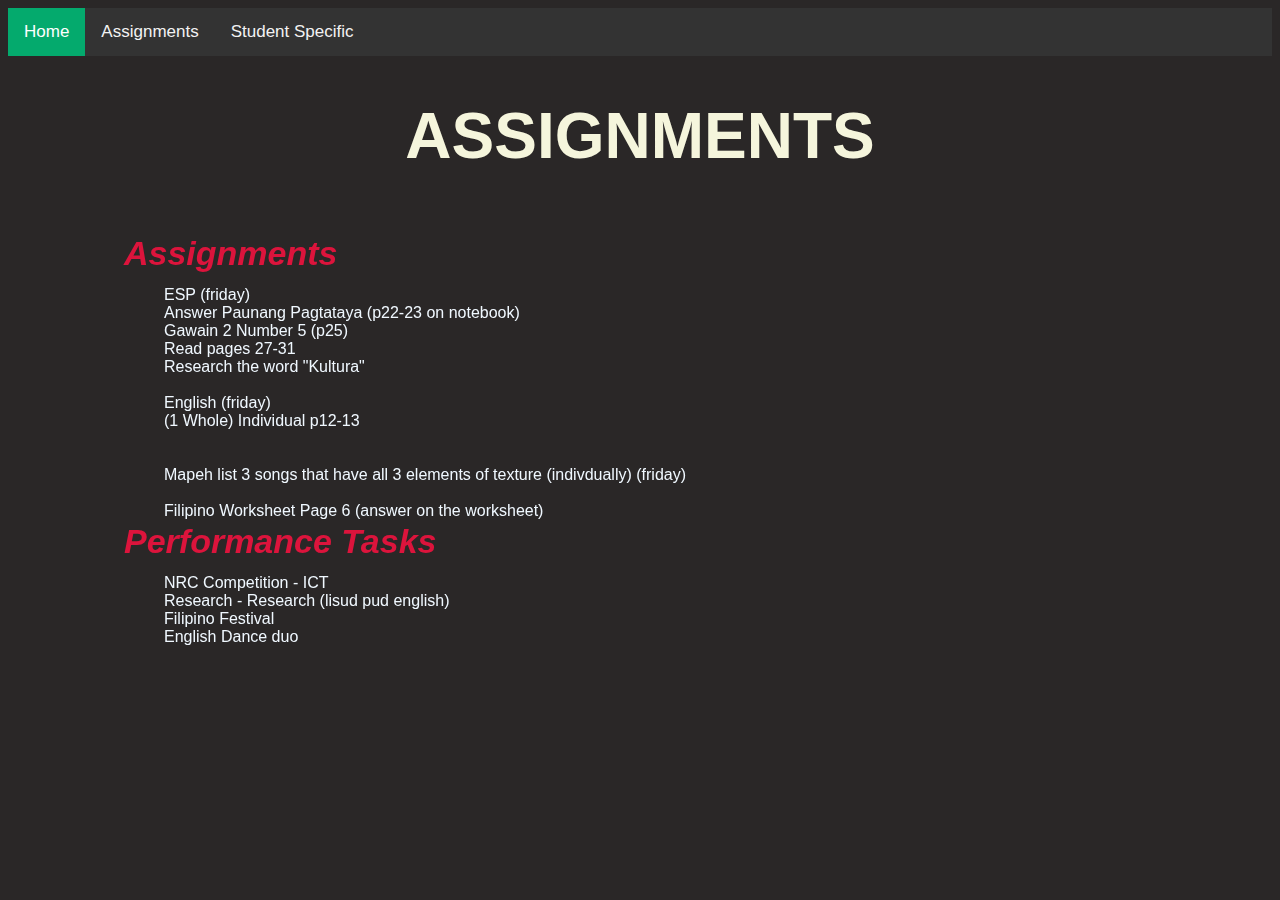
==== Assignments.html @ db11c22d "Add files via upload" ====
<!DOCTYPE html>
<html lang="en">
<head>
    <meta charset="UTF-8">
    <meta name="viewport" content="width=device-width, initial-scale=1.0">
    <title>Assignments</title>
    <link rel="stylesheet" href="css/boobies.css">
    <link rel="stylesheet" href="css/assignments.css">
</head>
<body>
    <div class="topnav">
        <a class="active" href="index.html">Home</a>
        <a href="Assignments.html">Assignments</a>
        <a href="StudentSpecific.html">Student Specific</a>
      </div>
      
    <h1><center>ASSIGNMENTS</center></h1>
    <br>
    <b><i>Assignments</i></b>
    <br>
    <p id="assignment-var">
        <br>
        ESP (friday)
        <br>
        Answer Paunang Pagtataya (p22-23 on notebook)
        <br>
        Gawain 2 Number 5 (p25)
        <br>
        Read pages 27-31
        <br>
        Research the word "Kultura"
        <br>
        <br>
        English (friday)
        <br>
        (1 Whole) Individual p12-13
        <br>
        <br>
        <br>
        Mapeh list 3 songs that have all 3 elements of texture (indivdually) (friday)
        <br>
        <br>
        Filipino Worksheet Page 6 (answer on the worksheet)
        </p>

    <br>
    <img class="The" src="yes" alt="">
    <br>
    <br>
    <br>
    <br>
    <br>
    <br>
    <br>
    <br>
    <br>
    <br>
    <br>
    <br>
    <br>
    <br>
    <b><i id="perf">Performance Tasks</i></b>
    <br>
    <br>
    <p id="performance-var">
        NRC Competition - ICT
        <br>
        Research - Research (lisud pud english)
        <br>
        Filipino Festival
        <br>
        English Dance duo
    </p>
</body>
</html>
---- css/boobies.css ----
body {
    background-color: #2a2727;
    font-family: Arial, Helvetica, sans-serif;
   overflow-x: hidden;
}

h1 {
    color: beige;
    font-size: 64px;
}

h2 {
    color: beige;
}

.links {
    color: darkseagreen;
    font-size: 24px;
}

.Headers {
    color: crimson;
    font-size: 34px;
    position: fixed;
    left: 124px;
}

#announcement-var {
    color: aliceblue;
    position: fixed;
    left: 164px; /* orig 164 px */
}

/* Add a black background color to the top navigation */
.topnav {
    background-color: #333;
    overflow: hidden;
  }
  
  /* Style the links inside the navigation bar */
  .topnav a {
    float: left;
    color: #f2f2f2;
    text-align: center;
    padding: 14px 16px;
    text-decoration: none;
    font-size: 17px;
  }

  /* Change the color of links on hover */
.topnav a:hover {
    background-color: #ddd;
    color: black;
  }
  
  /* Add a color to the active/current link */
  .topnav a.active {
    background-color: #04AA6D;
    color: white;
  }
---- css/assignments.css ----
b {
    color: crimson;
    font-size: 34px;
    position: fixed;
    left: 124px;
}

.The {
    background-size: 30%;
    margin-left: 70px;
}

#assignment-var {
    color: aliceblue;
    position: fixed;
    left: 164px;
}

#performance-var {
    color: aliceblue;
    position: fixed;
    left: 164px;
}

#perf {
    position: fixed;
}
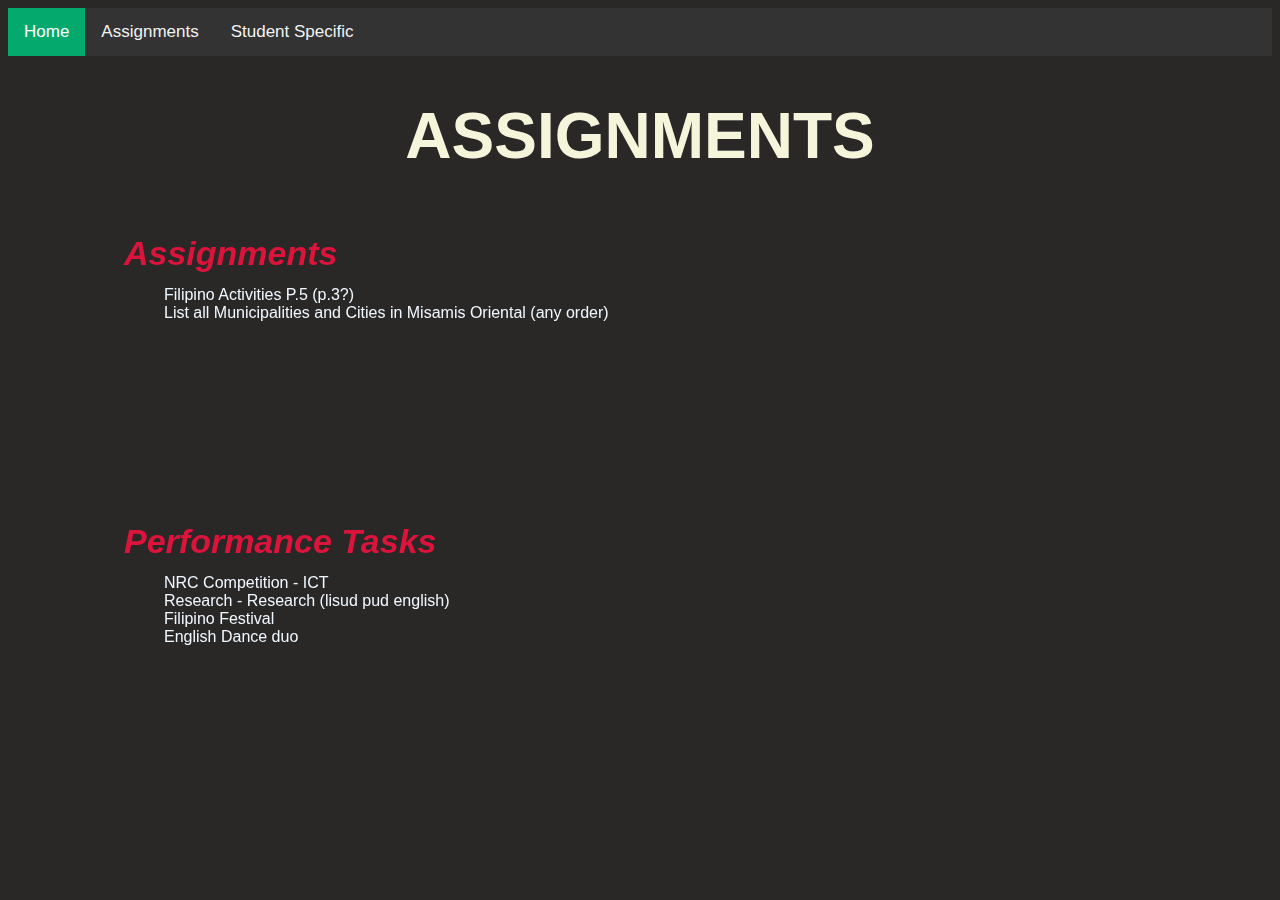
==== commit 8c11e53e: "Add files via upload" ====
--- a/Assignments.html
+++ b/Assignments.html
@@ -20,27 +20,9 @@
     <br>
     <p id="assignment-var">
         <br>
-        ESP (friday)
+        Filipino Activities P.5 (p.3?)
         <br>
-        Answer Paunang Pagtataya (p22-23 on notebook)
-        <br>
-        Gawain 2 Number 5 (p25)
-        <br>
-        Read pages 27-31
-        <br>
-        Research the word "Kultura"
-        <br>
-        <br>
-        English (friday)
-        <br>
-        (1 Whole) Individual p12-13
-        <br>
-        <br>
-        <br>
-        Mapeh list 3 songs that have all 3 elements of texture (indivdually) (friday)
-        <br>
-        <br>
-        Filipino Worksheet Page 6 (answer on the worksheet)
+        List all Municipalities and Cities in Misamis Oriental (any order)
         </p>
 
     <br>
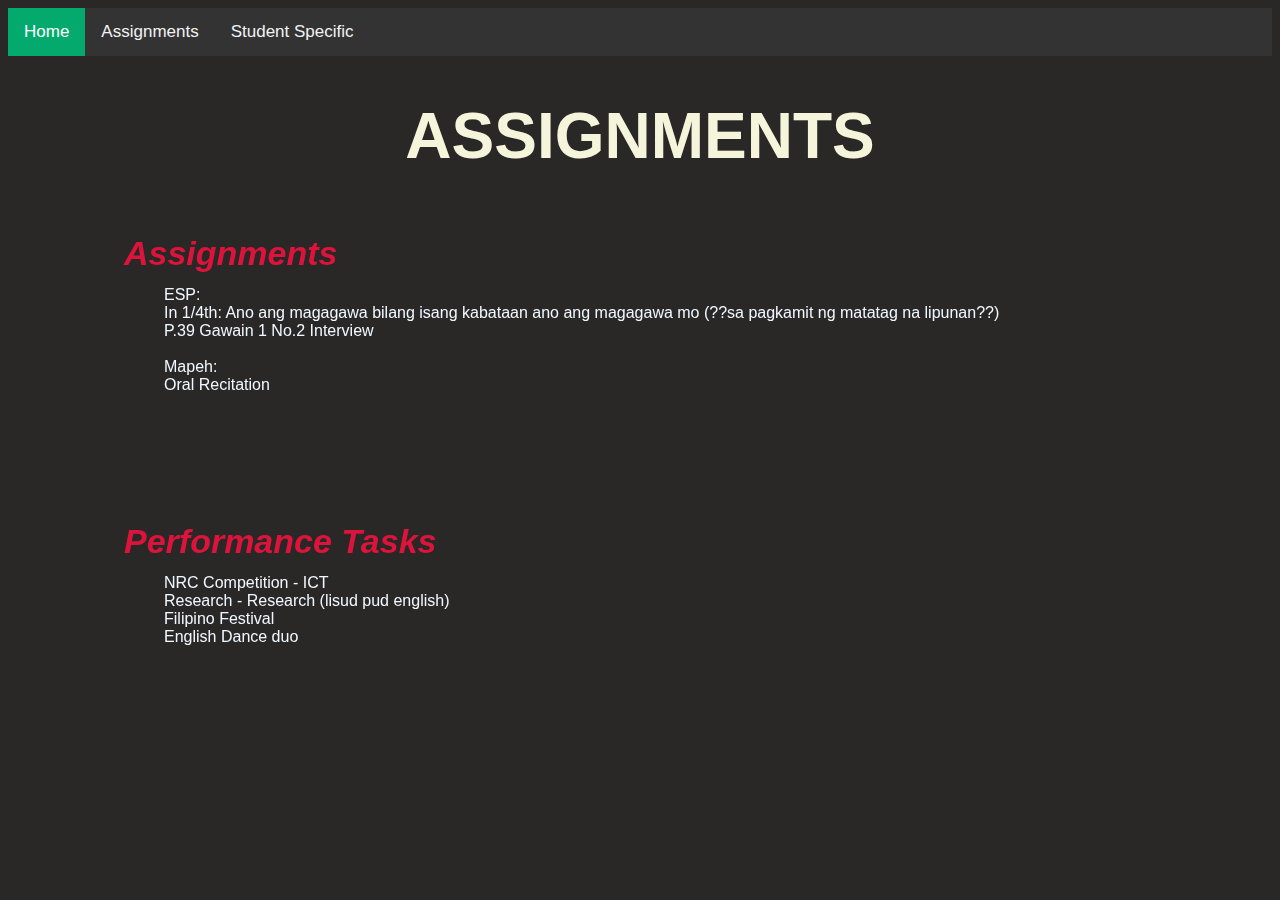
==== commit 074e57ba: "Add files via upload" ====
--- a/Assignments.html
+++ b/Assignments.html
@@ -20,10 +20,18 @@
     <br>
     <p id="assignment-var">
         <br>
-        Filipino Activities P.5 (p.3?)
+        ESP:
         <br>
-        List all Municipalities and Cities in Misamis Oriental (any order)
+        In 1/4th: Ano ang magagawa bilang isang kabataan ano ang magagawa mo (??sa pagkamit ng matatag na lipunan??)
+        <br>
+        P.39 Gawain 1 No.2 Interview
+        <br>
+        <br>
+        Mapeh:
+        <br>
+        Oral Recitation
         </p>
+        
 
     <br>
     <img class="The" src="yes" alt="">
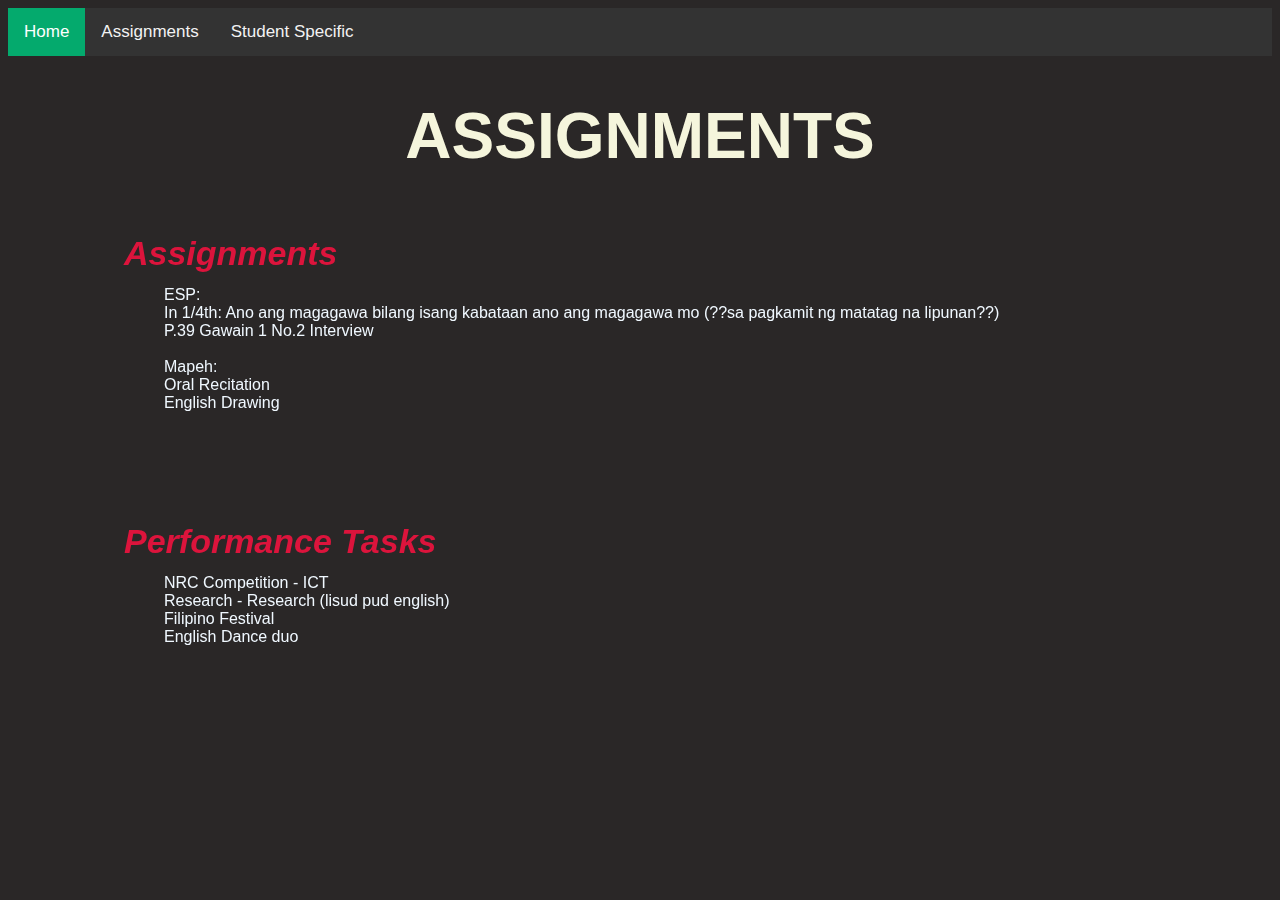
==== commit 699d50c8: "Add files via upload" ====
--- a/Assignments.html
+++ b/Assignments.html
@@ -30,6 +30,9 @@
         Mapeh:
         <br>
         Oral Recitation
+        <br>
+        English Drawing
+        
         </p>
         
 
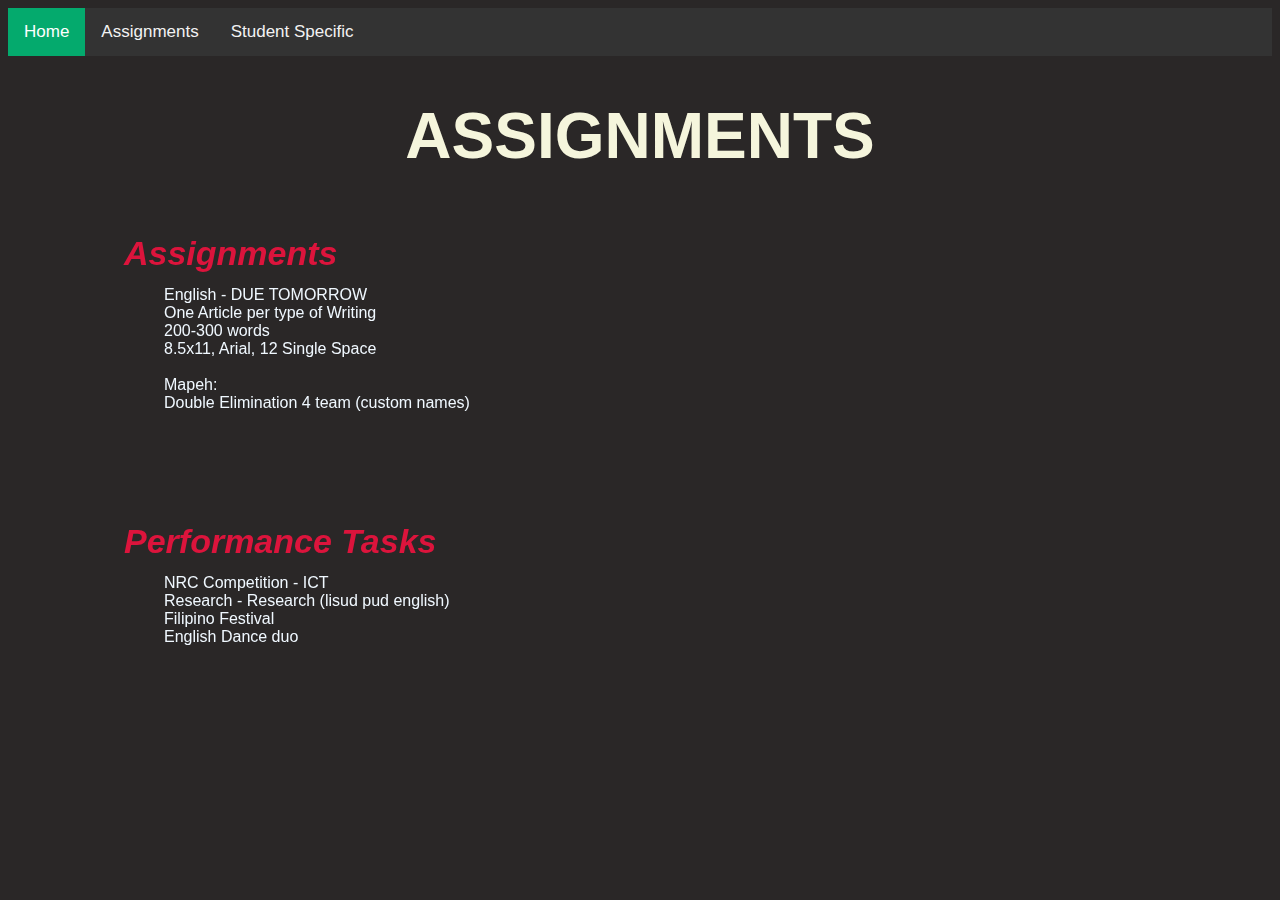
==== commit 503724d4: "Add files via upload" ====
--- a/Assignments.html
+++ b/Assignments.html
@@ -20,19 +20,19 @@
     <br>
     <p id="assignment-var">
         <br>
-        ESP:
+        English - DUE TOMORROW
         <br>
-        In 1/4th: Ano ang magagawa bilang isang kabataan ano ang magagawa mo (??sa pagkamit ng matatag na lipunan??)
+        One Article per type of Writing
         <br>
-        P.39 Gawain 1 No.2 Interview
+        200-300 words
+        <br>
+        8.5x11, Arial, 12 Single Space
         <br>
         <br>
         Mapeh:
         <br>
-        Oral Recitation
+        Double Elimination 4 team (custom names)
         <br>
-        English Drawing
-        
         </p>
         
 
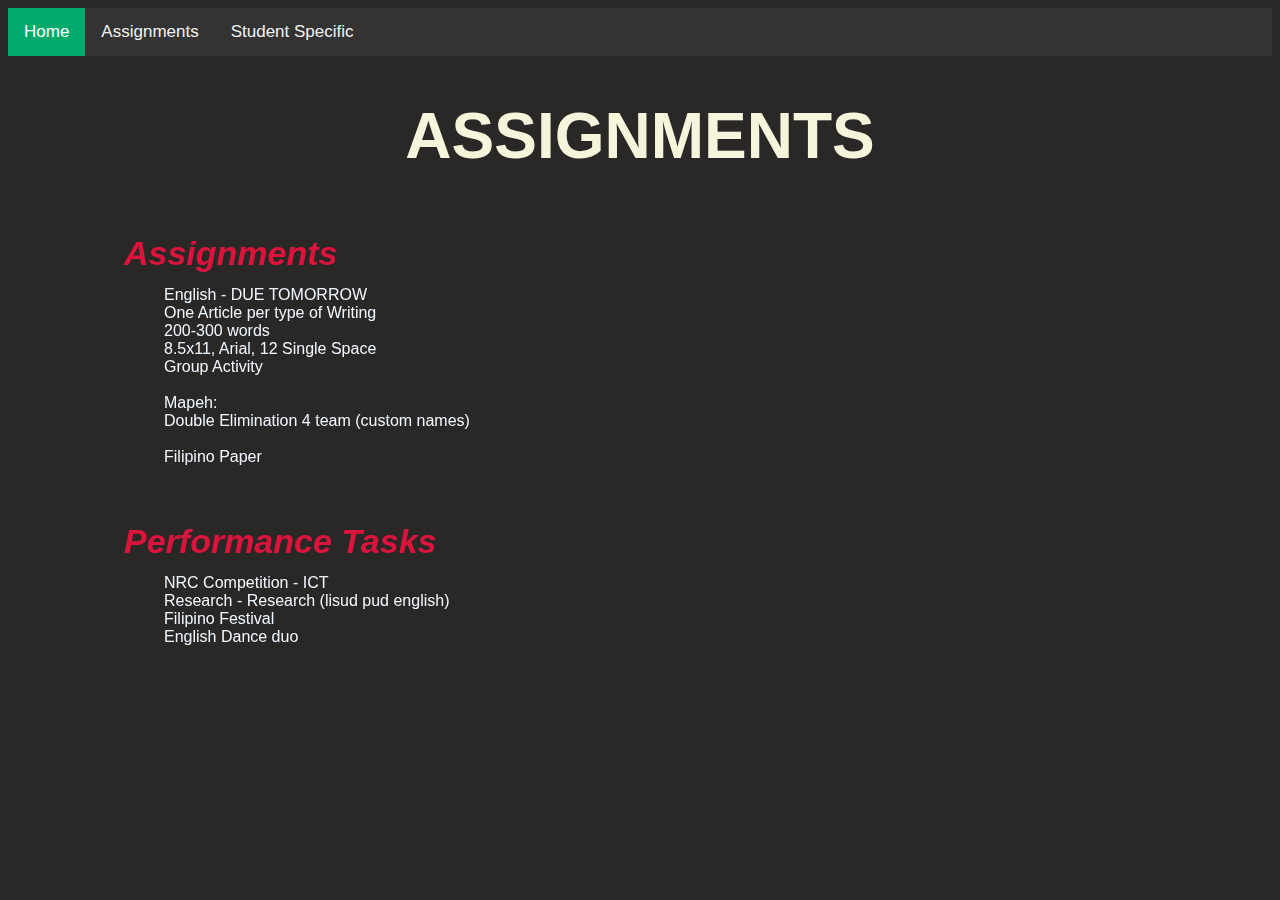
==== commit 7cb93648: "Add files via upload" ====
--- a/Assignments.html
+++ b/Assignments.html
@@ -28,10 +28,15 @@
         <br>
         8.5x11, Arial, 12 Single Space
         <br>
+        Group Activity
+        <br>
         <br>
         Mapeh:
         <br>
         Double Elimination 4 team (custom names)
+        <br>
+        <br>
+        Filipino Paper 
         <br>
         </p>
         
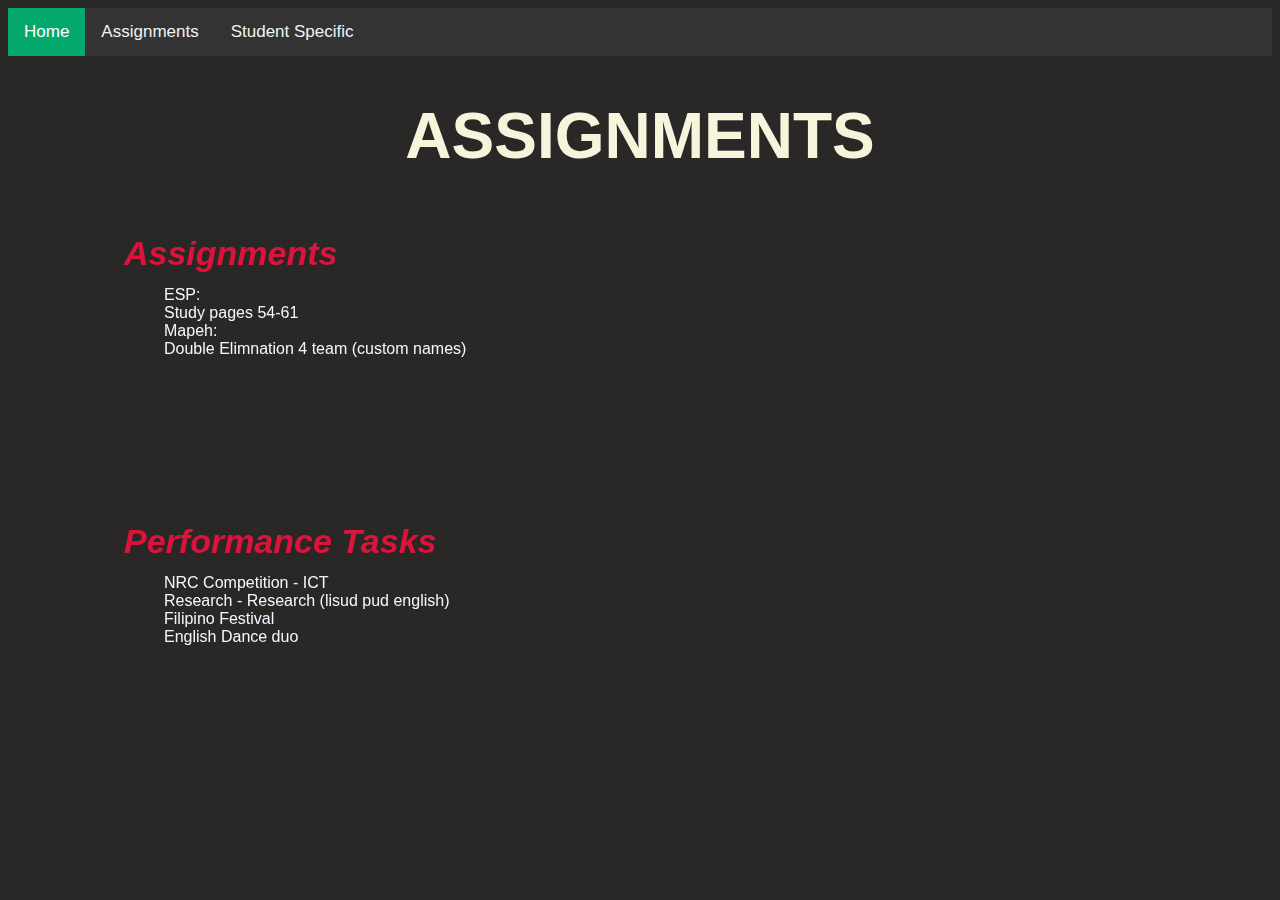
==== commit 3c116424: "Add files via upload" ====
--- a/Assignments.html
+++ b/Assignments.html
@@ -20,23 +20,13 @@
     <br>
     <p id="assignment-var">
         <br>
-        English - DUE TOMORROW
+        ESP:
         <br>
-        One Article per type of Writing
-        <br>
-        200-300 words
-        <br>
-        8.5x11, Arial, 12 Single Space
-        <br>
-        Group Activity
-        <br>
+        Study pages 54-61
         <br>
         Mapeh:
         <br>
-        Double Elimination 4 team (custom names)
-        <br>
-        <br>
-        Filipino Paper 
+        Double Elimnation 4 team (custom names)
         <br>
         </p>
         
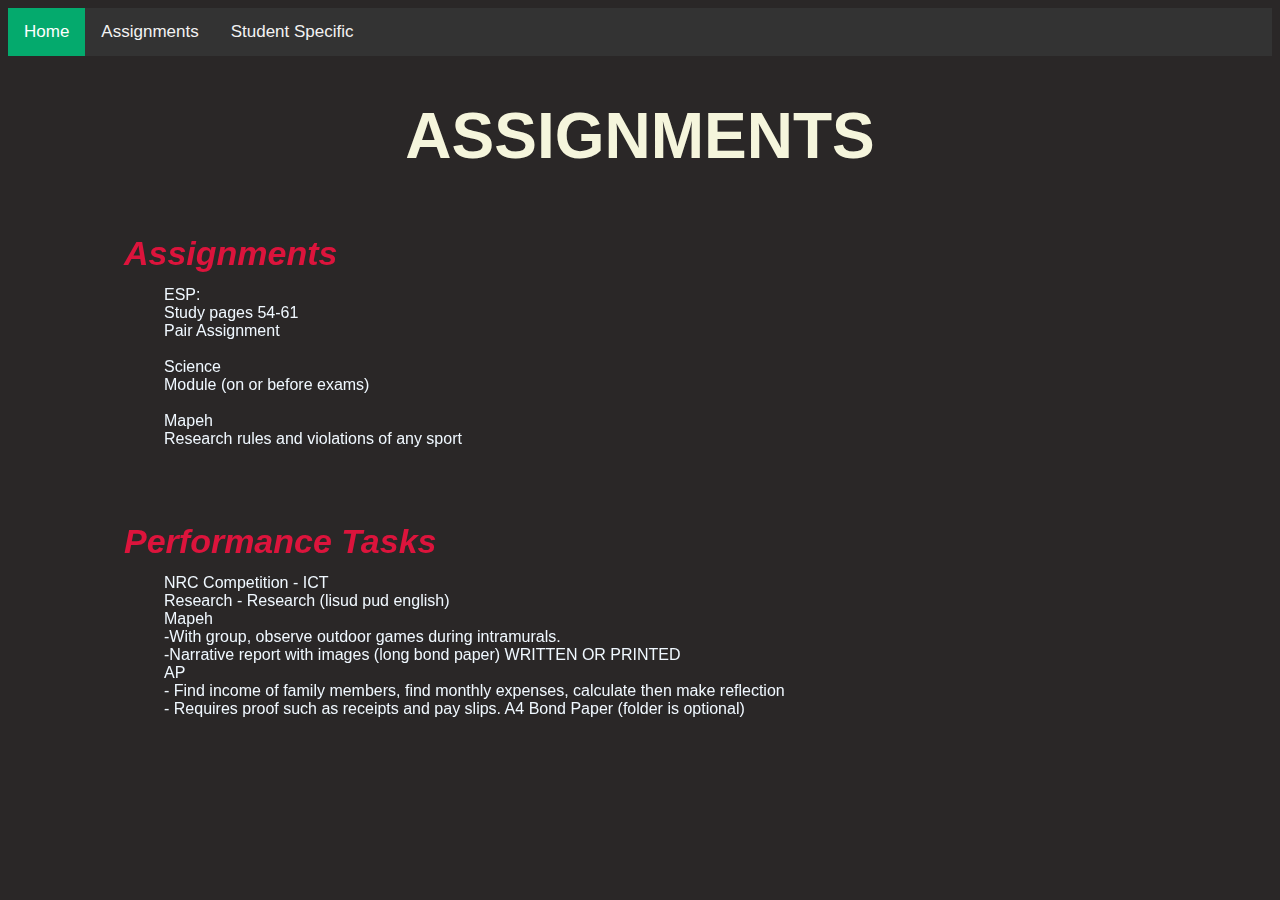
==== commit 93ee2fbc: "Add files via upload" ====
--- a/Assignments.html
+++ b/Assignments.html
@@ -24,9 +24,17 @@
         <br>
         Study pages 54-61
         <br>
-        Mapeh:
+        Pair Assignment
         <br>
-        Double Elimnation 4 team (custom names)
+        <br>
+        Science
+        <br>
+        Module (on or before exams)
+        <br>
+        <br>
+        Mapeh
+        <br>
+        Research rules and violations of any sport
         <br>
         </p>
         
@@ -55,9 +63,17 @@
         <br>
         Research - Research (lisud pud english)
         <br>
-        Filipino Festival
+        Mapeh
         <br>
-        English Dance duo
+        -With group, observe outdoor games during intramurals.
+        <br>
+        -Narrative report with images (long bond paper) WRITTEN OR PRINTED
+        <br>
+        AP
+        <br>
+        - Find income of family members, find monthly expenses, calculate then make reflection
+        <br>
+        - Requires proof such as receipts and pay slips. A4 Bond Paper (folder is optional)
     </p>
 </body>
 </html>